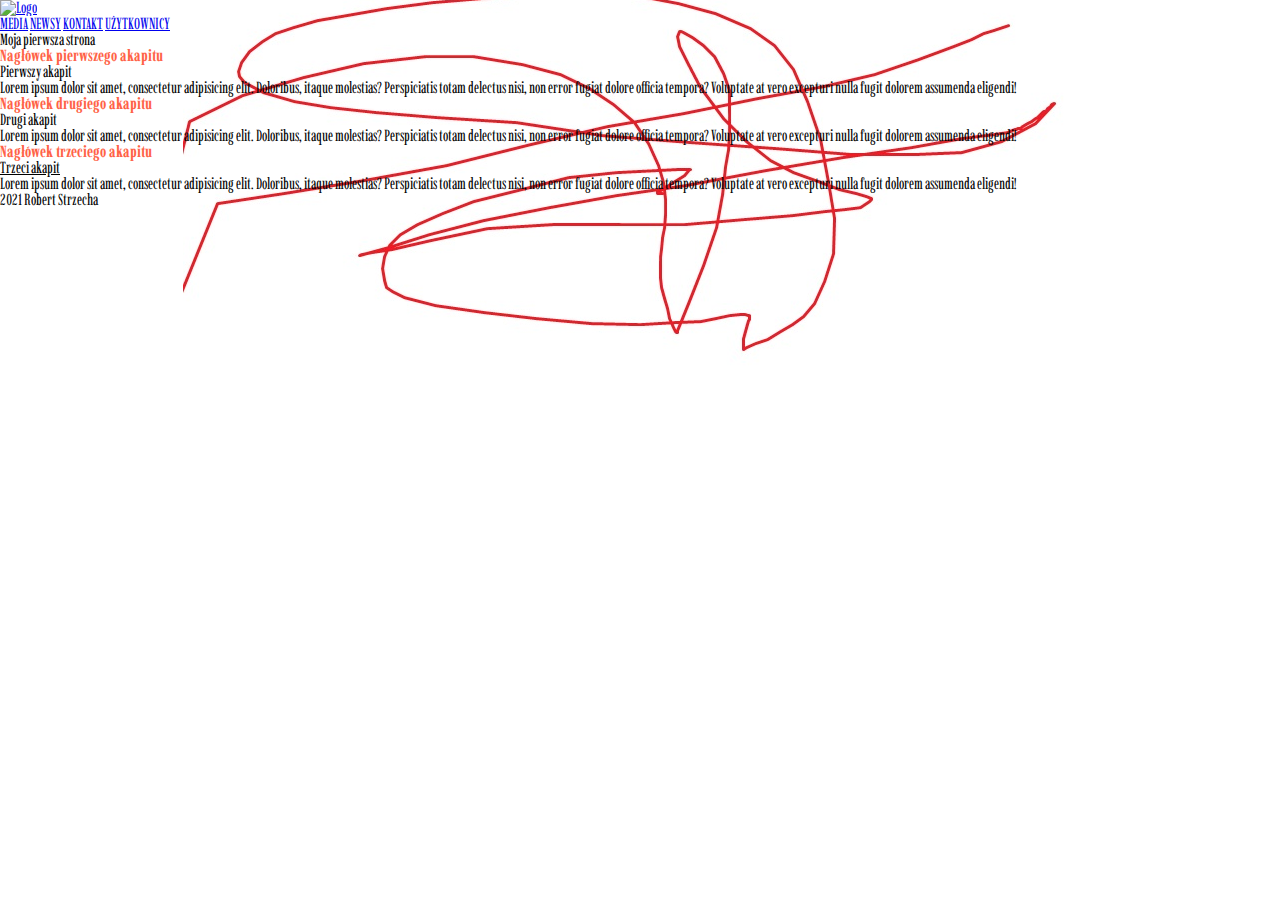
==== index.html @ 0a7d4c71 "first commit" ====
<!DOCTYPE html>
<html lang="en">
  <head>
    <meta charset="UTF-8" />
    <meta name="viewport" content="width=device-width, initial-scale=1.0" />
    <title>Strona do zadań</title>
    <link rel="preconnect" href="https://fonts.gstatic.com" />
    <link
      href="https://fonts.googleapis.com/css2?family=Imbue:wght@200;400;700&display=swap"
      rel="stylesheet"
    />
    <link rel="stylesheet" href="./css/reset.css">
    <link rel="stylesheet" href="./css/style.css">
  </head>

  <body>
    <header>
      <a href="./index.html">
        <img src="https://via.placeholder.com/60" alt="Logo" />
      </a>
      <nav>
        <a href="./media/index.html">MEDIA</a>
        <a href="./newsy/index.html">NEWSY</a>
        <a href="./kontakt/index.html">KONTAKT</a>
        <a href="./uzytkownicy/index.html">UŻYTKOWNICY</a>
      </nav>
    </header>

    <main>
      <section>
        <p>Moja pierwsza strona</p>

        <h1>Nagłówek pierwszego akapitu</h1>
        <p>
          <strong>Pierwszy akapit</strong> <br />
          Lorem ipsum dolor sit amet, consectetur adipisicing elit. Doloribus,
          itaque molestias? Perspiciatis totam delectus nisi, non error fugiat
          dolore officia tempora? Voluptate at vero excepturi nulla fugit
          dolorem assumenda eligendi!
        </p>

        <h2>Nagłówek drugiego akapitu</h2>
        <p>
          <b>Drugi akapit</b> <br />
          Lorem ipsum dolor sit amet, consectetur adipisicing elit. Doloribus,
          itaque molestias?
          <i
            >Perspiciatis totam delectus nisi, non error fugiat dolore officia
            tempora?</i
          >
          Voluptate at vero excepturi nulla fugit dolorem assumenda eligendi!
        </p>

        <h3>Nagłówek trzeciego akapitu</h3>
        <p>
          <u>Trzeci akapit</u> <br />
          Lorem ipsum dolor sit amet, consectetur adipisicing elit. Doloribus,
          itaque molestias? Perspiciatis totam delectus nisi, non error fugiat
          dolore officia tempora? Voluptate at vero excepturi nulla fugit
          dolorem assumenda eligendi!
        </p>
      </section>
    </main>

    <footer>2021 Robert Strzecha</footer>
  </body>
</html>
---- css/style.css ----
body {
    font-family: 'Imbue', serif;
    background-image: url(../media/bohomaz.jpg);
    background-position: center;
    background-repeat: no-repeat;
}

h1, h2, h3 {
    color: tomato;
    font-weight: bold;
}
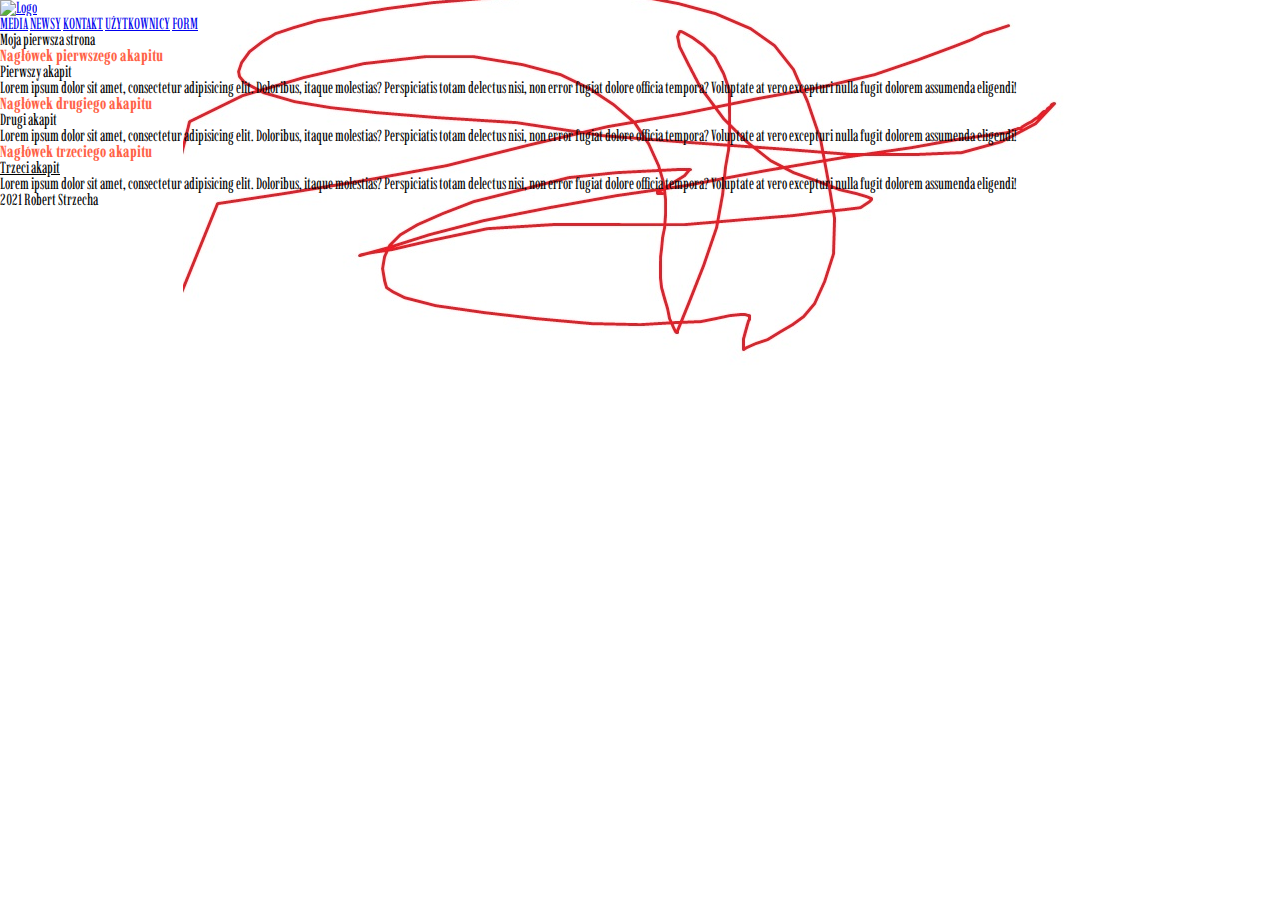
==== commit 846f5d2a: "Form added" ====
--- a/index.html
+++ b/index.html
@@ -23,6 +23,7 @@
         <a href="./newsy/index.html">NEWSY</a>
         <a href="./kontakt/index.html">KONTAKT</a>
         <a href="./uzytkownicy/index.html">UŻYTKOWNICY</a>
+        <a href="./formularz/index.html">FORM</a>
       </nav>
     </header>
 
